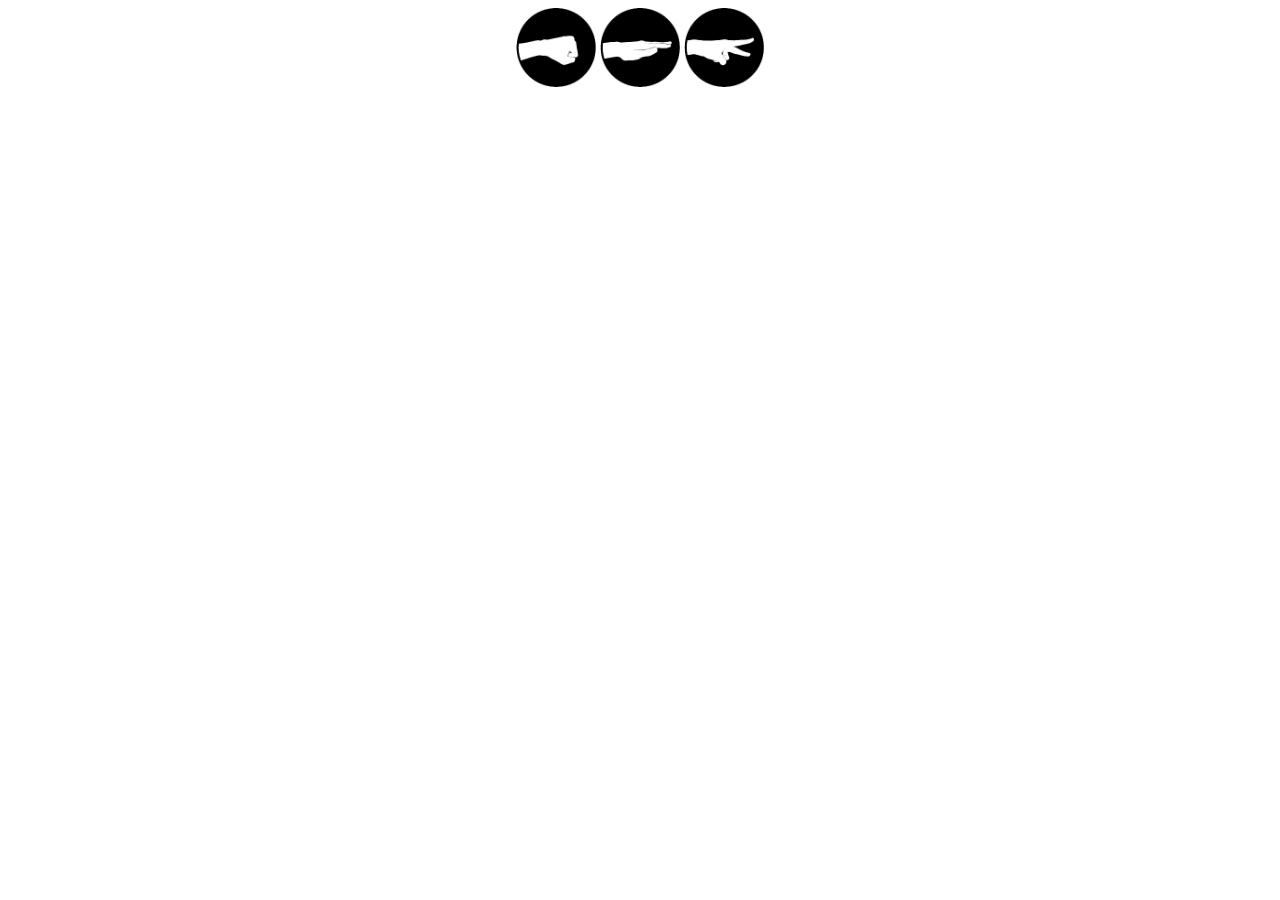
==== index.html @ 56a557a9 "Added files via upload" ====
<!DOCTYPE html>
<html>
	<head>
		<link type="text/css" rel="stylesheet" href="style.css"/>
        <script src="https://ajax.googleapis.com/ajax/libs/jquery/2.2.0/jquery.min.js"></script>
        <script src="action.js"></script>
	</head>
	<body>
		<div class="header">
            <img src="rock.png" id="rock" />
            <img src="paper.png" id="paper" />
            <img src="scissors.png" id="scissors" />
        </div>
        <div class="battlefield">
            <img src="X.png">
        </div>
        <p></p>
        
	</body>
</html>
---- style.css ----
body {
    height: 700px;
}

.header img {
    width: 80px;
}

.header img:hover {
    position: relative;
    top: 10px;
    cursor: pointer;
}

.header {
    width: 248px;
    margin: auto;
    padding: 0px 10px 10px 10px;
}

.battlefield img {
    height: 170px;
    display: none;
}

.battlefield {
    width: 514px;
    height: 20%;
    margin: auto;
}

p {
    text-align: center;
    font-family: sans-serif;
    font-size: 40px;
}
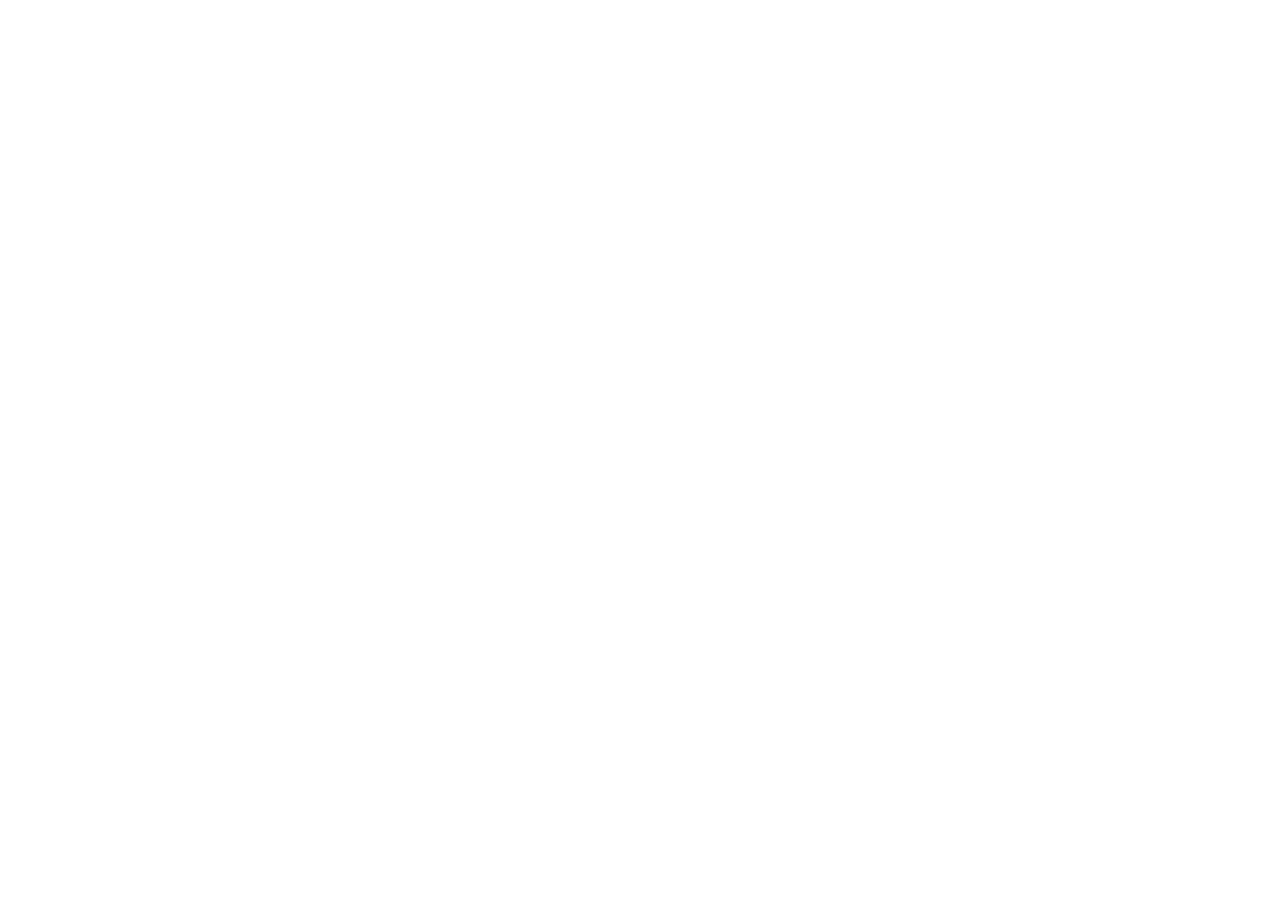
==== commit 6cd710da: "Add files via upload" ====
--- a/index.html
+++ b/index.html
@@ -1,20 +1,38 @@
-<!DOCTYPE html>
-<html>
-	<head>
-		<link type="text/css" rel="stylesheet" href="style.css"/>
-        <script src="https://ajax.googleapis.com/ajax/libs/jquery/2.2.0/jquery.min.js"></script>
-        <script src="action.js"></script>
-	</head>
-	<body>
-		<div class="header">
-            <img src="rock.png" id="rock" />
-            <img src="paper.png" id="paper" />
-            <img src="scissors.png" id="scissors" />
-        </div>
-        <div class="battlefield">
-            <img src="X.png">
-        </div>
-        <p></p>
-        
-	</body>
+<!doctype html>
+
+<html lang="en">
+<head>
+  <meta charset="utf-8">
+
+  <title>Start</title>
+  <meta name="description" content="The HTML5 Herald">
+  <meta name="author" content="SitePoint">
+
+ 
+
+</head>
+
+<body>
+<div id='text'>It is the new beginning!
+I hope you will not regret it.<br>
+<a href="1.html">'Solve a puzzle to get a surprise"</a>
+</div>
+
+<script>
+text.style.visibility='hidden';
+
+alert('Hello! To begin with, I need to make sure that you are the person for whom this is done.');
+
+var answer = prompt('Enter your favorite country:');
+
+if (answer == 'Canada' || answer == 'canada' || answer == '������' || answer == '������') {
+    alert('Hi, honey)');
+    text.style.visibility='visible';
+console.log('+')
+} else {alert('Who are you? Reload the page to try again.');
+console.log('?')}
+</script>
+
+
+</body>
 </html>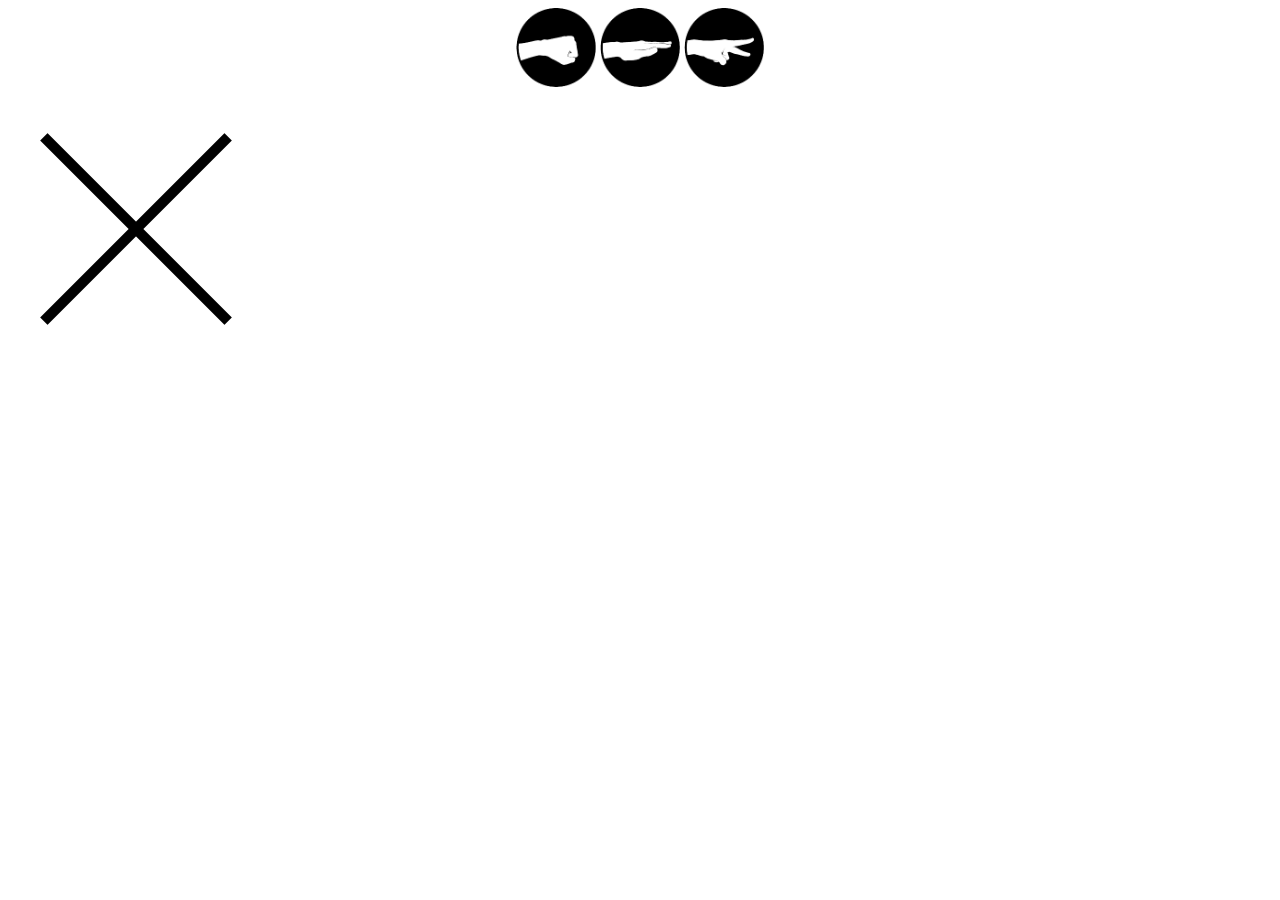
==== commit dbe2d3c4: "Rename index111.html to index.html" ====
--- a/index.html
+++ b/index.html
@@ -1,38 +1,20 @@
-<!doctype html>
-
-<html lang="en">
-<head>
-  <meta charset="utf-8">
-
-  <title>Start</title>
-  <meta name="description" content="The HTML5 Herald">
-  <meta name="author" content="SitePoint">
-
- 
-
-</head>
-
-<body>
-<div id='text'>It is the new beginning!
-I hope you will not regret it.<br>
-<a href="1.html">'Solve a puzzle to get a surprise"</a>
-</div>
-
-<script>
-text.style.visibility='hidden';
-
-alert('Hello! To begin with, I need to make sure that you are the person for whom this is done.');
-
-var answer = prompt('Enter your favorite country:');
-
-if (answer == 'Canada' || answer == 'canada' || answer == '������' || answer == '������') {
-    alert('Hi, honey)');
-    text.style.visibility='visible';
-console.log('+')
-} else {alert('Who are you? Reload the page to try again.');
-console.log('?')}
-</script>
-
-
-</body>
-</html>+<!DOCTYPE html>
+<html>
+	<head>
+		<link type="text/css" rel="stylesheet" href="style.css"/>
+        <script src="https://ajax.googleapis.com/ajax/libs/jquery/2.2.0/jquery.min.js"></script>
+        <script src="action.js"></script>
+	</head>
+	<body>
+		<div class="header">
+            <img src="rock.png" id="rock" />
+            <img src="paper.png" id="paper" />
+            <img src="scissors.png" id="scissors" />
+        </div>
+        <img id="X" src="X.png">
+        <div class="battlefield">
+        </div>
+        <p></p>
+        
+	</body>
+</html>
--- a/style.css
+++ b/style.css
@@ -0,0 +1,38 @@
+body {
+    height: 700px;
+}
+
+.header img {
+    width: 80px;
+}
+
+.header img:hover {
+    position: relative;
+    top: 10px;
+    cursor: pointer;
+}
+
+.header {
+    width: 248px;
+    margin: auto;
+    padding: 0px 10px 10px 10px;
+}
+
+.battlefield img {
+    height: 170px;
+    display: none;
+}
+
+.battlefield {
+    width: 514px;
+    height: 20%;
+    margin: auto;
+}
+
+p {
+    text-align: center;
+    font-family: sans-serif;
+    font-size: 40px;
+}
+
+
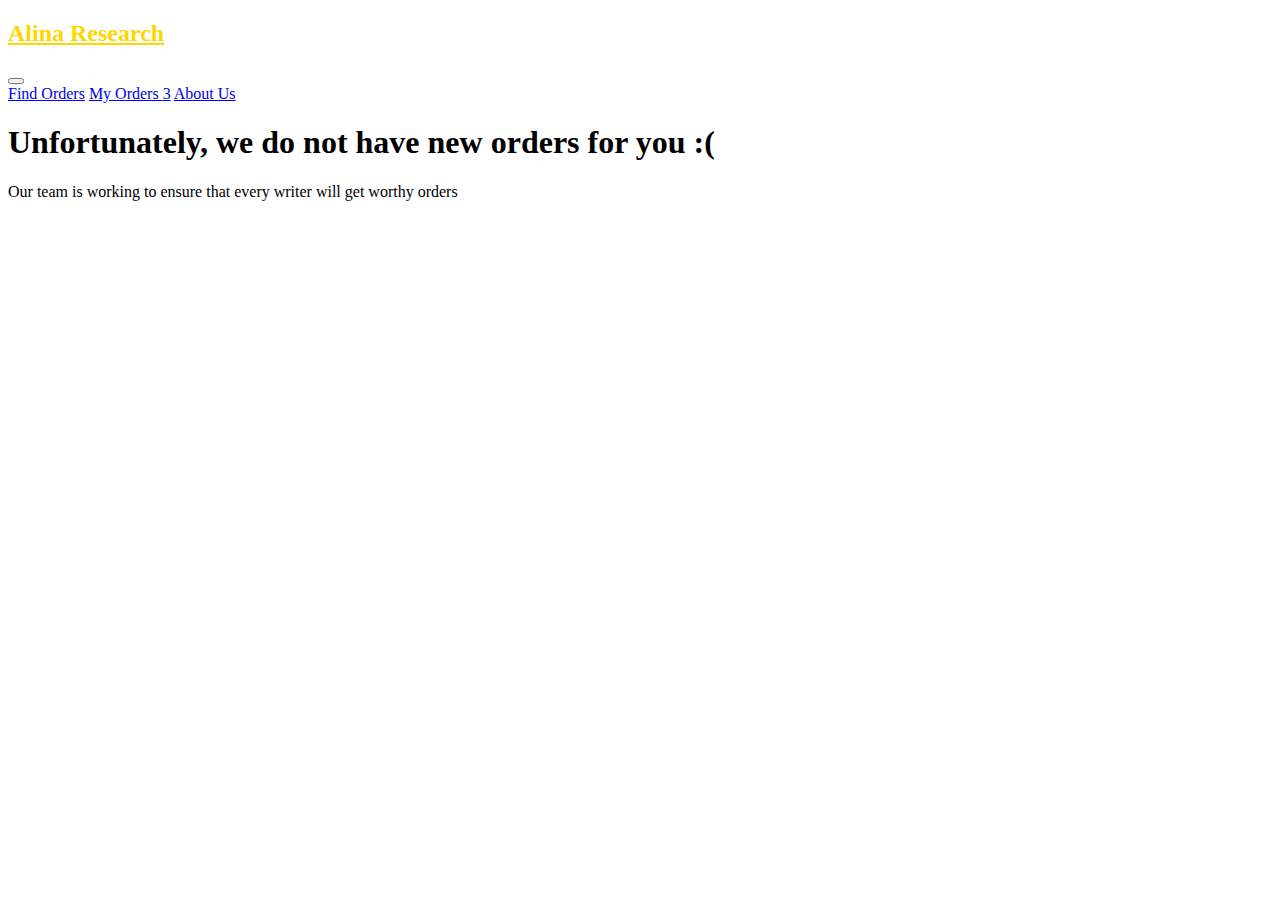
==== commit 93c97022: "Update index.html" ====
--- a/index.html
+++ b/index.html
@@ -1,20 +1,66 @@
-<!DOCTYPE html>
-<html>
-	<head>
-		<link type="text/css" rel="stylesheet" href="style.css"/>
-        <script src="https://ajax.googleapis.com/ajax/libs/jquery/2.2.0/jquery.min.js"></script>
-        <script src="action.js"></script>
+<!doctype html>
+<html lang="en">
+  <head>
+    <!-- Required meta tags -->
+    <meta charset="utf-8">
+    <meta name="viewport" content="width=device-width, initial-scale=1, shrink-to-fit=no">
+
+    <link rel="stylesheet" href="style.css">
+    <!-- Bootstrap CSS -->
+    <link rel="stylesheet" href="https://stackpath.bootstrapcdn.com/bootstrap/4.1.3/css/bootstrap.min.css" integrity="sha384-MCw98/SFnGE8fJT3GXwEOngsV7Zt27NXFoaoApmYm81iuXoPkFOJwJ8ERdknLPMO" crossorigin="anonymous">
+		
+		<title>Alina Research</title>
+<!-- Global site tag (gtag.js) - Google Analytics -->
+<script async src="https://www.googletagmanager.com/gtag/js?id=UA-45903927-1"></script>
+<script>
+  window.dataLayer = window.dataLayer || [];
+  function gtag(){dataLayer.push(arguments);}
+  gtag('js', new Date());
+
+  gtag('config', 'UA-45903927-1');
+</script>
+
+
+	  
 	</head>
 	<body>
-		<div class="header">
-            <img src="rock.png" id="rock" />
-            <img src="paper.png" id="paper" />
-            <img src="scissors.png" id="scissors" />
-        </div>
-        <img id="X" src="X.png">
-        <div class="battlefield">
-        </div>
-        <p></p>
-        
+
+			<!-- Optional JavaScript -->
+	    <!-- jQuery first, then Popper.js, then Bootstrap JS -->
+	    <script src="https://code.jquery.com/jquery-3.3.1.slim.min.js" integrity="sha384-q8i/X+965DzO0rT7abK41JStQIAqVgRVzpbzo5smXKp4YfRvH+8abtTE1Pi6jizo" crossorigin="anonymous"></script>
+	    <script src="https://cdnjs.cloudflare.com/ajax/libs/popper.js/1.14.3/umd/popper.min.js" integrity="sha384-ZMP7rVo3mIykV+2+9J3UJ46jBk0WLaUAdn689aCwoqbBJiSnjAK/l8WvCWPIPm49" crossorigin="anonymous"></script>
+	    <script src="https://stackpath.bootstrapcdn.com/bootstrap/4.1.3/js/bootstrap.min.js" integrity="sha384-ChfqqxuZUCnJSK3+MXmPNIyE6ZbWh2IMqE241rYiqJxyMiZ6OW/JmZQ5stwEULTy" crossorigin="anonymous"></script>
+	    <script>
+				jQuery(document).ready(function($) {
+			    $(".clickable-row").click(function() {
+			        window.location = $(this).data("href");
+			    });
+			});
+		</script>
+
+		<nav class="navbar navbar-expand-lg navbar-light bg-light">
+		  <a class="navbar-brand" href="index.html" style="color: gold;"><h2>Alina Research</h2></a>
+		  <button class="navbar-toggler" type="button" data-toggle="collapse" data-target="#navbarNavAltMarkup" aria-controls="navbarNavAltMarkup" aria-expanded="false" aria-label="Toggle navigation">
+		    <span class="navbar-toggler-icon"></span>
+		  </button>
+		  <div class="collapse navbar-collapse" id="navbarNavAltMarkup">
+		    <div class="navbar-nav">
+		      <a class="nav-item nav-link active" href="index.html">Find Orders</a>
+		      <a class="nav-item nav-link" href="myorders.html">My Orders <span class="badge badge-warning">3</span></a>
+		      <a class="nav-item nav-link" href="about.html">About Us</a>
+		      
+		    </div>
+		  </div>
+		</nav>
+
+	<div class="jumbotron jumbotron-fluid">
+      <div class="container">
+        <h1 class="display-4">Unfortunately, we do not have new orders for you :(</h1>
+        <p class="lead">Our team is working to ensure that every writer will get worthy orders</p>
+
+      </div>
+    </div>
+
+		
 	</body>
 </html>
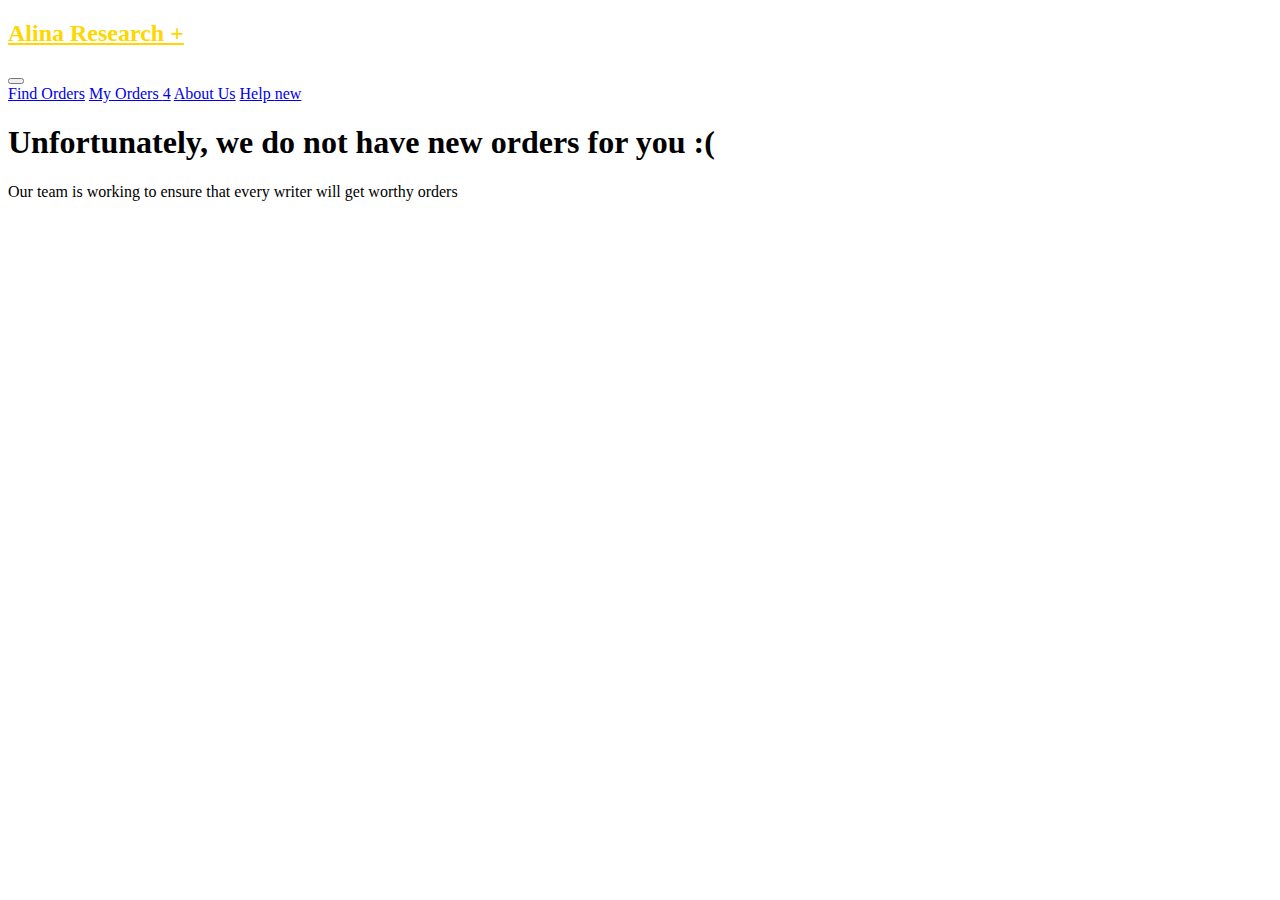
==== commit ba3ff552: "Update index.html" ====
--- a/index.html
+++ b/index.html
@@ -39,16 +39,16 @@
 		</script>
 
 		<nav class="navbar navbar-expand-lg navbar-light bg-light">
-		  <a class="navbar-brand" href="index.html" style="color: gold;"><h2>Alina Research</h2></a>
+		  <a class="navbar-brand" href="index.html" style="color: gold;"><h2>Alina Research +</h2></a>
 		  <button class="navbar-toggler" type="button" data-toggle="collapse" data-target="#navbarNavAltMarkup" aria-controls="navbarNavAltMarkup" aria-expanded="false" aria-label="Toggle navigation">
 		    <span class="navbar-toggler-icon"></span>
 		  </button>
 		  <div class="collapse navbar-collapse" id="navbarNavAltMarkup">
 		    <div class="navbar-nav">
 		      <a class="nav-item nav-link active" href="index.html">Find Orders</a>
-		      <a class="nav-item nav-link" href="myorders.html">My Orders <span class="badge badge-warning">3</span></a>
+		      <a class="nav-item nav-link" href="myorders.html">My Orders <span class="badge badge-warning">4</span></a>
 		      <a class="nav-item nav-link" href="about.html">About Us</a>
-		      
+		      <a class="nav-item nav-link" href="help.html">Help <span class="badge badge-warning">new</span></a>
 		    </div>
 		  </div>
 		</nav>
